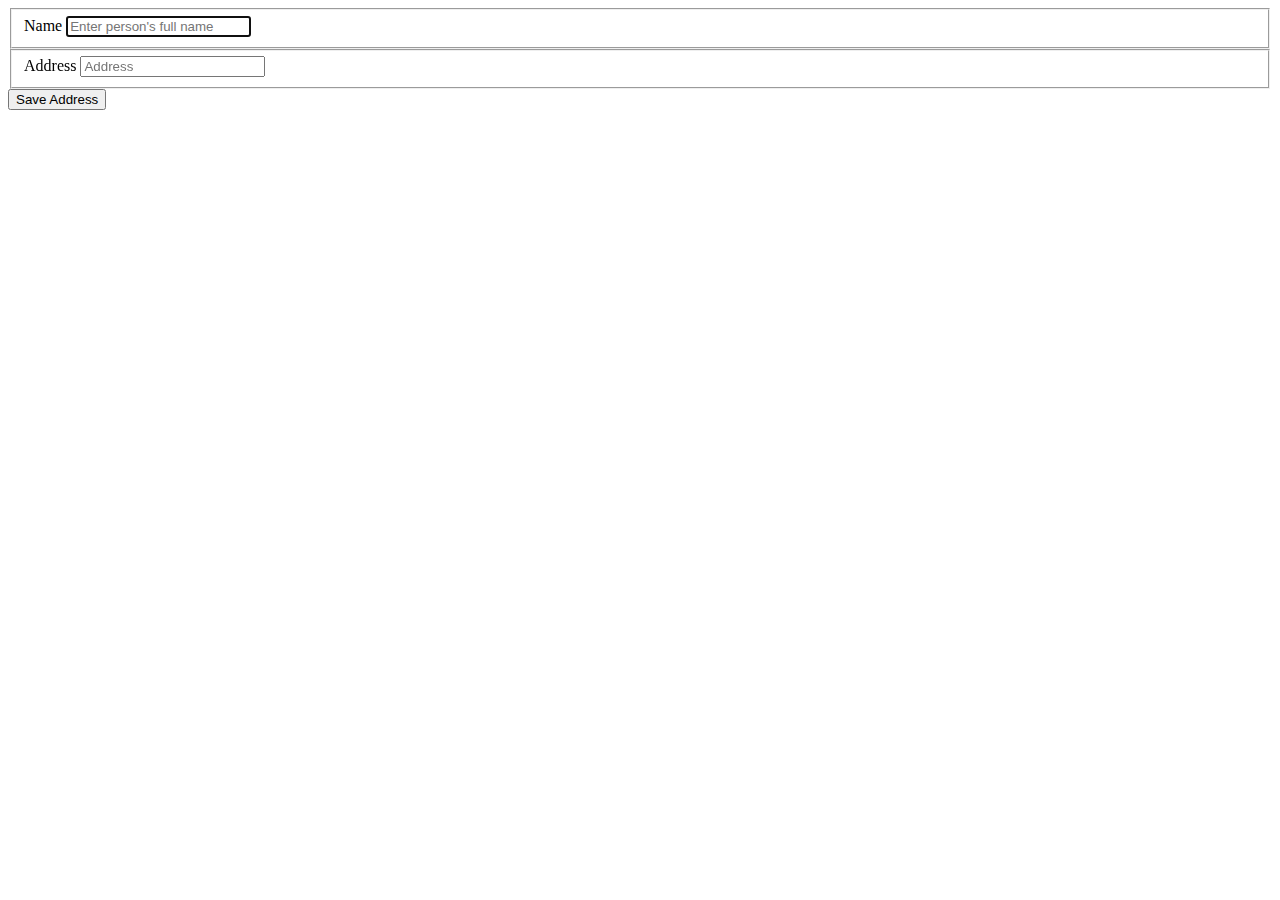
==== gathering-user-input-data/index.html @ c463fc10 "completed exercise" ====
<!DOCTYPE html>
<html lang="en">
<head>
    <meta charset="UTF-8">
    <meta name="viewport" content="width=device-width, initial-scale=1.0">
    <meta http-equiv="X-UA-Compatible" content="ie=edge">
    <link rel="stylesheet" href="styles/style.css">
    <title>Document</title>
</head>
<body>
    <fieldset>
        <label for="fullName">Name</label>
        <input type="text" id="fullName" placeholder="Enter person's full name" autofocus />
    </fieldset>
    <fieldset>
        <label for="address">Address</label>
        <input type="text" id="address" placeholder="Address" />
    </fieldset>
    <button id="saveEntry">Save Address</button>
    <article id="addressList"> </article>
</body>
</html>
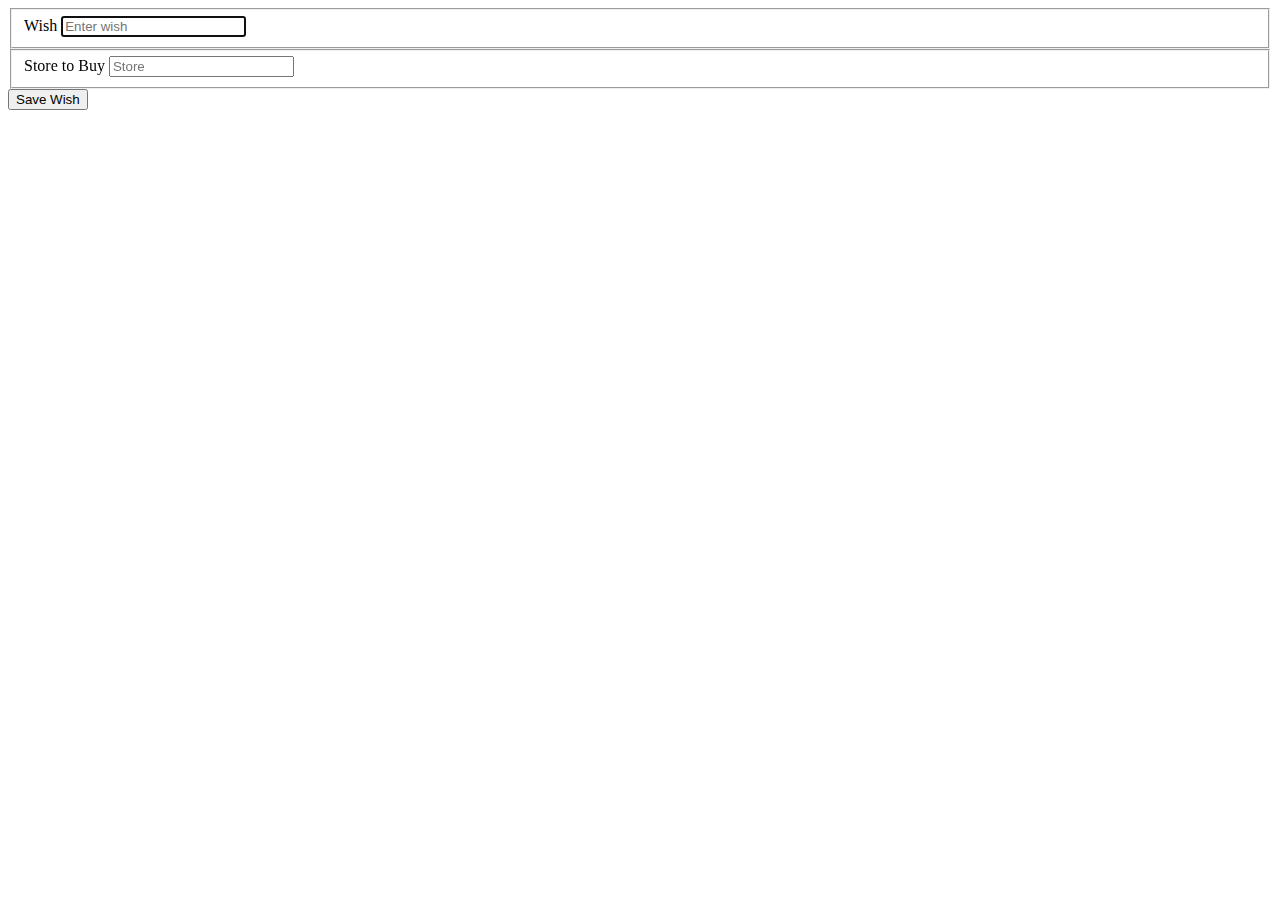
==== commit 0a682bd2: "completed practice and challenges" ====
--- a/gathering-user-input-data/index.html
+++ b/gathering-user-input-data/index.html
@@ -1,4 +1,4 @@
-<!DOCTYPE html>
+<!-- <!DOCTYPE html>
 <html lang="en">
 <head>
     <meta charset="UTF-8">
@@ -19,4 +19,31 @@
     <button id="saveEntry">Save Address</button>
     <article id="addressList"> </article>
 </body>
+</html> -->
+
+
+<!-- PRACTICE #1 -->
+
+<!DOCTYPE html>
+<html lang="en">
+<head>
+    <meta charset="UTF-8">
+    <meta name="viewport" content="width=device-width, initial-scale=1.0">
+    <meta http-equiv="X-UA-Compatible" content="ie=edge">
+    <link rel="stylesheet" href="styles/style.css">
+    <title>Wish List</title>
+</head>
+<body>
+    <fieldset>
+        <label for="wish">Wish</label>
+        <input type="text" id="wish" placeholder="Enter wish" autofocus />
+    </fieldset>
+    <fieldset>
+        <label for="store">Store to Buy</label>
+        <input type="text" id="store" placeholder="Store" />
+    </fieldset>
+    <button id="save">Save Wish</button>
+    <article id="wishList"> </article>
+</body>
+<script src="scripts/scripts.js"></script>
 </html>